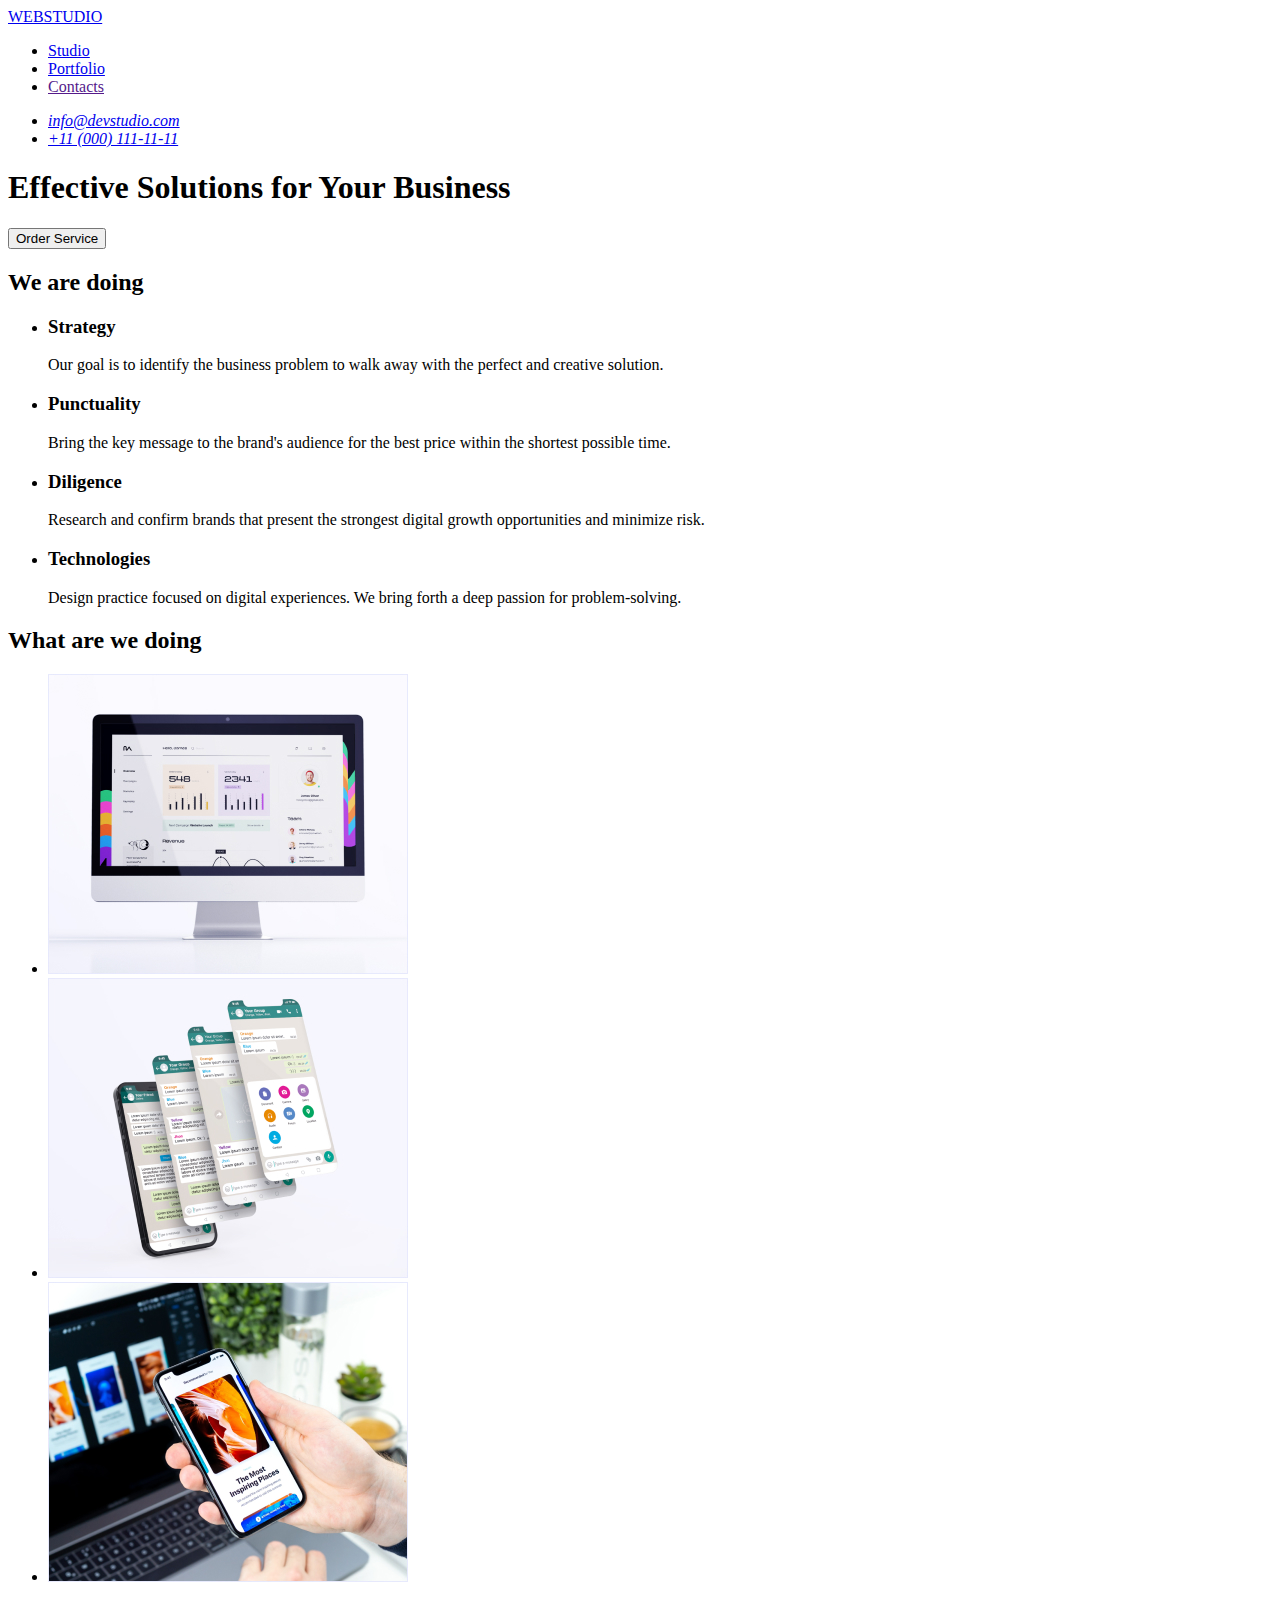
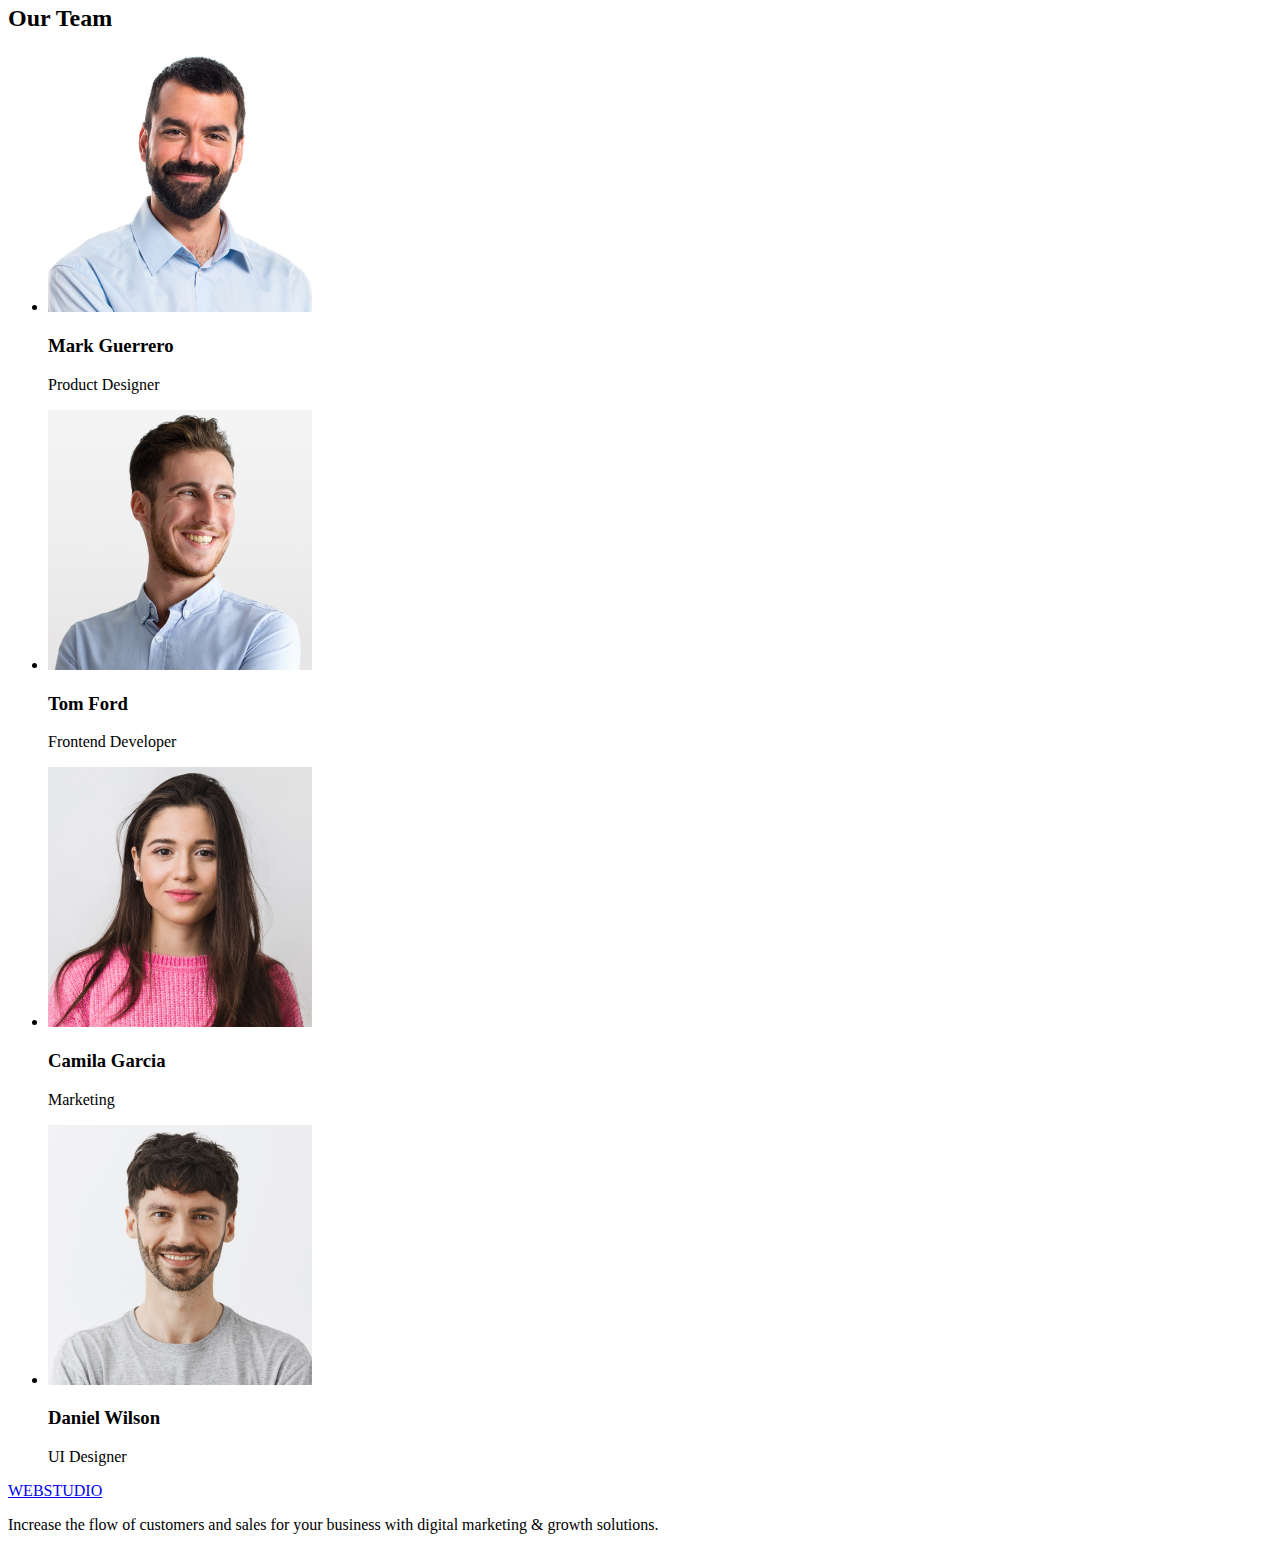
==== index.html @ 934d669e "finished hw-02" ====
<!DOCTYPE html>
<html lang="en">
  <head>
    <meta charset="UTF-8" />
    <meta http-equiv="X-UA-Compatible" content="IE=edge" />
    <meta name="viewport" content="width=device-width, initial-scale=1.0" />
    <title>Document</title>
  </head>
  <body>
    <!--Profile header-->
    <header>
      <nav>
        <a href="./index.html"> WEBSTUDIO </a>

        <ul>
          <li><a href="./index.html">Studio</a></li>
          <li><a href="./portfolio.html">Portfolio</a></li>
          <li><a href="">Contacts</a></li>
        </ul>
      </nav>
      <address>
        <ul>
          <li><a href="mailto:info@devstudio.com">info@devstudio.com</a></li>
          <li><a href="tel:+11(000)111-11-11">+11 (000) 111-11-11</a></li>
        </ul>
      </address>
    </header>
    <!--Unique page content-->
    <main>
      <section>
        <h1>Effective Solutions for Your Business</h1>
        <button type="button">Order Service</button>
      </section>

      <section>
        <h2>We are doing</h2>
        <ul>
          <li>
            <h3>Strategy</h3>
            <p>
              Our goal is to identify the business problem to walk away with the
              perfect and creative solution.
            </p>
          </li>
          <li>
            <h3>Punctuality</h3>
            <p>
              Bring the key message to the brand's audience for the best price
              within the shortest possible time.
            </p>
          </li>
          <li>
            <h3>Diligence</h3>
            <p>
              Research and confirm brands that present the strongest digital
              growth opportunities and minimize risk.
            </p>
          </li>
          <li>
            <h3>Technologies</h3>
            <p>
              Design practice focused on digital experiences. We bring forth a
              deep passion for problem-solving.
            </p>
          </li>
        </ul>
      </section>

      <section>
        <h2>What are we doing</h2>
        <ul>
          <li>
            <img
              src="./images/Rectangle71.jpg"
              alt="monitor with picture"
              width="360"
            />
          </li>
          <li>
            <img src="./images/Rectangle71(1).jpg" alt="phones" width="360" />
          </li>
          <li>
            <img
              src="./images/Rectangle71(2).jpg"
              alt="hand holding phone"
              width="360"
            />
          </li>
        </ul>
      </section>

      <section>
        <h2>Our Team</h2>
        <ul>
          <li>
            <img src="./images/img.jpg" alt="men with beard" width="264" />
            <h3>Mark Guerrero</h3>
            <p>Product Designer</p>
          </li>
          <li>
            <img src="./images/img(1).jpg" alt="guy smiling" width="264" />
            <h3>Tom Ford</h3>
            <p>Frontend Developer</p>
          </li>
          <li>
            <img
              src="./images/img(2).jpg"
              alt="girl in a pink jumper"
              width="264"
            />
            <h3>Camila Garcia</h3>
            <p>Marketing</p>
          </li>
          <li>
            <img
              src="./images/img(3).jpg"
              alt="smiling guy in a gray t-shirt"
              width="264"
            />
            <h3>Daniel Wilson</h3>
            <p>UI Designer</p>
          </li>
        </ul>
      </section>
    </main>
    <footer>
      <a href="/"> WEBSTUDIO </a>
      <p>
        Increase the flow of customers and sales for your business with digital
        marketing & growth solutions.
      </p>
      <!--Footer-->
    </footer>
  </body>
</html>
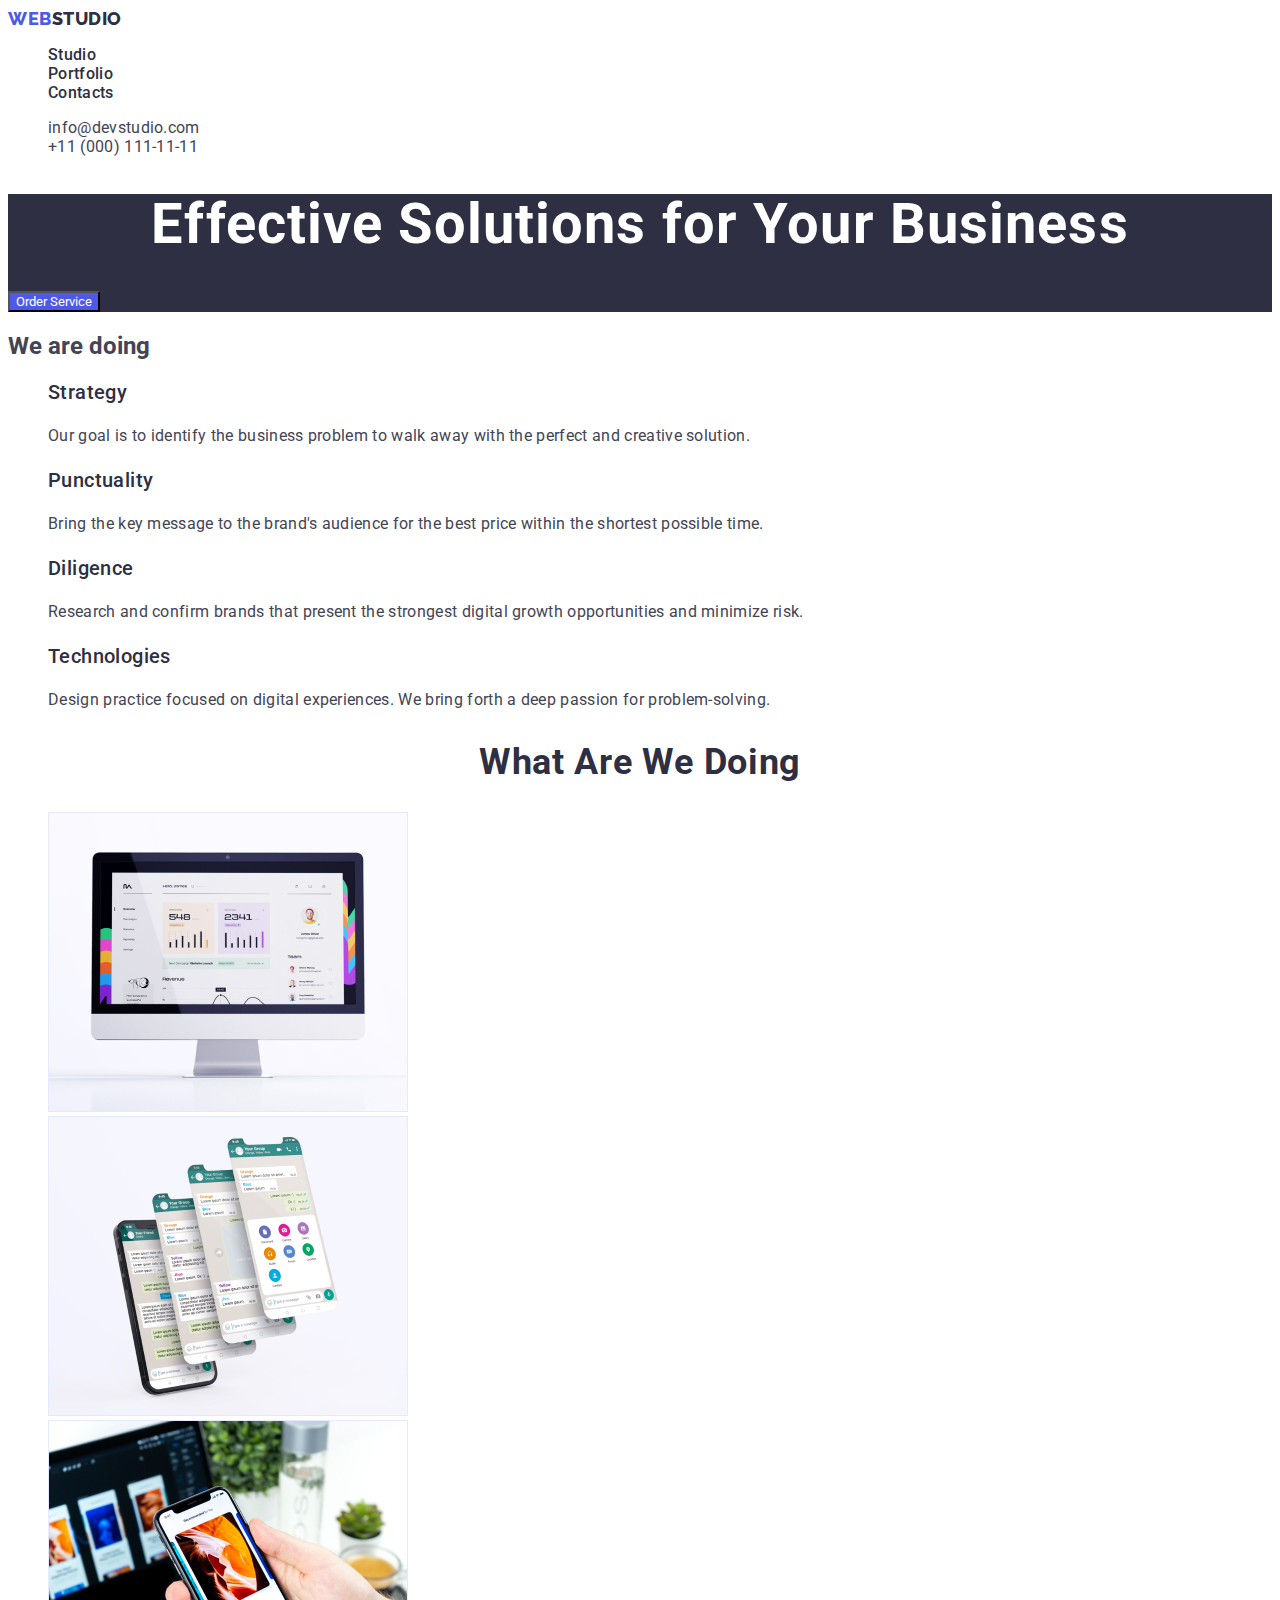
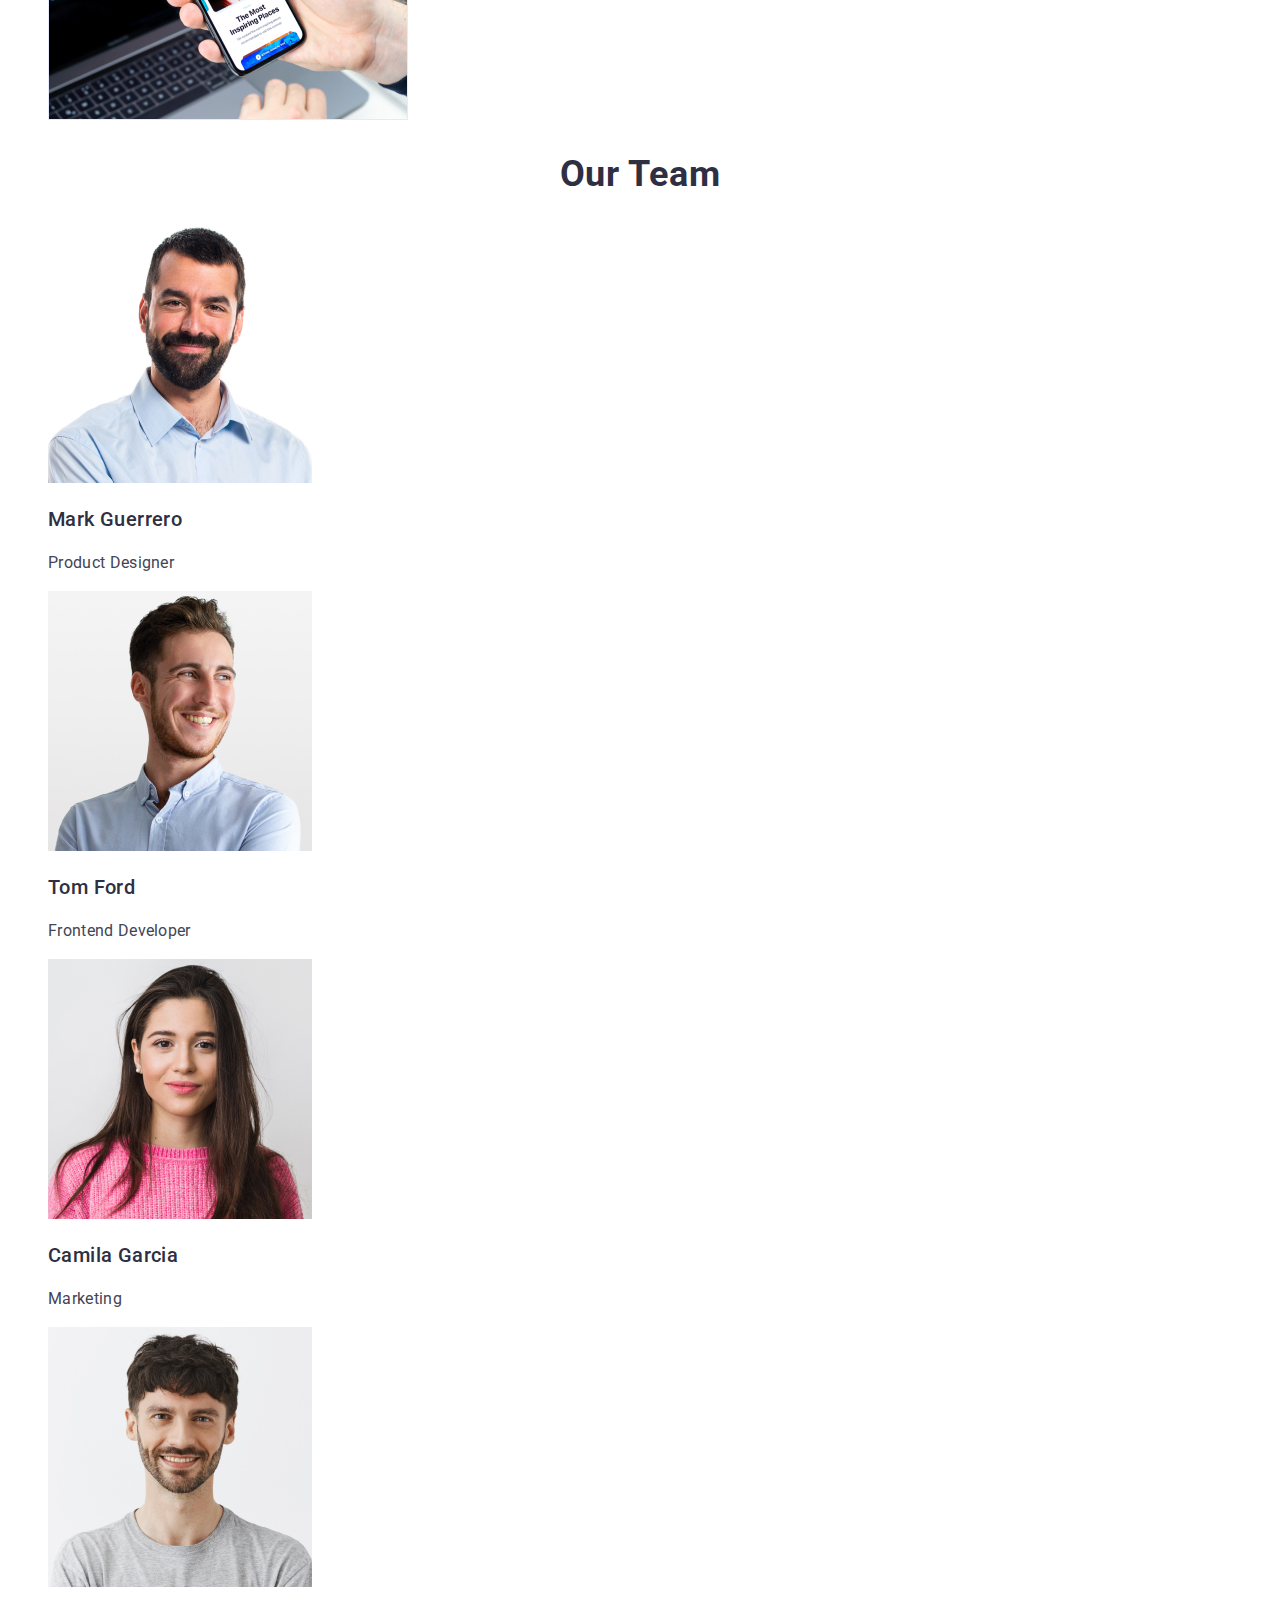
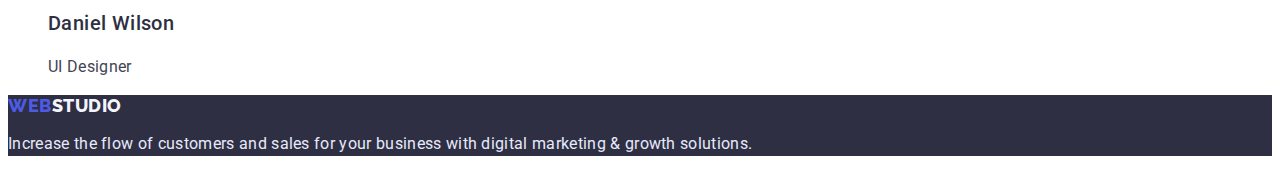
==== commit 6ff1d3ec: "corrected hw" ====
--- a/index.html
+++ b/index.html
@@ -5,60 +5,76 @@
     <meta http-equiv="X-UA-Compatible" content="IE=edge" />
     <meta name="viewport" content="width=device-width, initial-scale=1.0" />
     <title>Document</title>
+    <link rel="preconnect" href="https://fonts.googleapis.com" />
+    <link rel="preconnect" href="https://fonts.gstatic.com" crossorigin />
+    <link
+      href="https://fonts.googleapis.com/css2?family=Montserrat:wght@400;700&family=Raleway:wght@800&family=Roboto:wght@400;500;700&display=swap"
+      rel="stylesheet"
+    />
+    <link rel="stylesheet" href="./css/styles.css" />
   </head>
   <body>
     <!--Profile header-->
     <header>
       <nav>
-        <a href="./index.html"> WEBSTUDIO </a>
+        <a class="logo link" href="./index.html">
+          WEB<span class="studio">STUDIO</span>
+        </a>
 
-        <ul>
-          <li><a href="./index.html">Studio</a></li>
-          <li><a href="./portfolio.html">Portfolio</a></li>
-          <li><a href="">Contacts</a></li>
+        <ul class="list">
+          <li><a class="nav-link link" href="./index.html">Studio</a></li>
+          <li><a class="nav-link link" href="./portfolio.html">Portfolio</a></li>
+          <li><a class="nav-link link" href="">Contacts</a></li>
         </ul>
       </nav>
       <address>
-        <ul>
-          <li><a href="mailto:info@devstudio.com">info@devstudio.com</a></li>
-          <li><a href="tel:+11(000)111-11-11">+11 (000) 111-11-11</a></li>
+        <ul class="list">
+          <li>
+            <a class="contact-link link"  href="mailto:info@devstudio.com"
+              >info@devstudio.com</a
+            >
+          </li>
+          <li>
+            <a class="contact-link link"  href="tel:+11(000)111-11-11">+11 (000) 111-11-11</a>
+          </li>
         </ul>
       </address>
     </header>
     <!--Unique page content-->
     <main>
-      <section>
-        <h1>Effective Solutions for Your Business</h1>
-        <button type="button">Order Service</button>
+      <section class="hero">
+        <h1 class="hero-title">Effective Solutions for Your Business</h1>
+        <button class="btn"
+        type="button">Order Service</button>
       </section>
 
       <section>
         <h2>We are doing</h2>
-        <ul>
+        <ul class="list">
           <li>
-            <h3>Strategy</h3>
-            <p>
+            <h3 class="section-subtitle">Strategy</h3>
+            <p class="section-text">
               Our goal is to identify the business problem to walk away with the
               perfect and creative solution.
             </p>
           </li>
           <li>
-            <h3>Punctuality</h3>
-            <p>
+            <h3 class="section-subtitle">Punctuality</h3>
+            <p class="section-text">
               Bring the key message to the brand's audience for the best price
               within the shortest possible time.
             </p>
           </li>
           <li>
-            <h3>Diligence</h3>
-            <p>
+            <h3 class="section-subtitle">Diligence</h3>
+            <p class="section-text">
               Research and confirm brands that present the strongest digital
               growth opportunities and minimize risk.
             </p>
           </li>
           <li>
-            <h3>Technologies</h3>
-            <p>
+            <h3 class="section-subtitle">Technologies</h3>
+            <p class="section-text">
               Design practice focused on digital experiences. We bring forth a
               deep passion for problem-solving.
             </p>
@@ -67,8 +83,8 @@
       </section>
 
       <section>
-        <h2>What are we doing</h2>
-        <ul>
+        <h2 class="section-title">What are we doing</h2>
+        <ul class="list">
           <li>
             <img
               src="./images/Rectangle71.jpg"
@@ -90,17 +106,17 @@
       </section>
 
       <section>
-        <h2>Our Team</h2>
-        <ul>
+        <h2 class="section-title">Our Team</h2>
+        <ul class="list">
           <li>
             <img src="./images/img.jpg" alt="men with beard" width="264" />
-            <h3>Mark Guerrero</h3>
-            <p>Product Designer</p>
+            <h3 class="section-subtitle">Mark Guerrero</h3>
+            <p class="section-text">Product Designer</p>
           </li>
           <li>
             <img src="./images/img(1).jpg" alt="guy smiling" width="264" />
-            <h3>Tom Ford</h3>
-            <p>Frontend Developer</p>
+            <h3 class="section-subtitle" >Tom Ford</h3>
+            <p class="section-text" >Frontend Developer</p>
           </li>
           <li>
             <img
@@ -108,8 +124,8 @@
               alt="girl in a pink jumper"
               width="264"
             />
-            <h3>Camila Garcia</h3>
-            <p>Marketing</p>
+            <h3 class="section-subtitle">Camila Garcia</h3>
+            <p class="section-text">Marketing</p>
           </li>
           <li>
             <img
@@ -117,15 +133,15 @@
               alt="smiling guy in a gray t-shirt"
               width="264"
             />
-            <h3>Daniel Wilson</h3>
-            <p>UI Designer</p>
+            <h3 class="section-subtitle">Daniel Wilson</h3>
+            <p class="section-text">UI Designer</p>
           </li>
         </ul>
       </section>
     </main>
-    <footer>
-      <a href="/"> WEBSTUDIO </a>
-      <p>
+    <footer class="footer">
+      <a class="logo link" href="/"> WEB<span class="studio-1">STUDIO</span> </a>
+      <p class="footer-text">
         Increase the flow of customers and sales for your business with digital
         marketing & growth solutions.
       </p>
--- a/css/styles.css
+++ b/css/styles.css
@@ -0,0 +1,140 @@
+:root {
+  /* font */
+  --main-font: roboto, normal;
+  --secondary-font: raleway, normal;
+
+  /* text colors */
+  --primary-brand-txt: #4d5ae5;
+  --pressed-state-txt: #404bbf;
+  --dark-txt: #2e2f42;
+  --success-txt: #31d0aa;
+  --success-txt-75: rgb(49, 208, 170, 0.75);
+  --success-txt-50: rgb(49, 208, 170, 0.5);
+  --success-txt-10: rgb(49, 208, 170, 0.1);
+  --body-txt: #434455;
+  --subtle-txt: #8e8f99;
+  --overlay-txt: #2e2f42;
+  --light-txt: #ffffff;
+
+  /*background colors*/
+  --accent-bg-color: #e7e9fc;
+  --light-bg-color: #f4f4fd;
+  --hero-bg-color: #2e2f42;
+
+  /*others*/
+}
+
+/*base styles*/
+body {
+  font-family: var(--main-font);
+  color: var(--body-txt);
+  background-color: var(--light-txt);
+  font-size: 16px;
+}
+.nav-link {
+  font-weight: 500;
+  line-height: 1, 5;
+  letter-spacing: 0.02em;
+  color: var(--dark-txt);
+}
+.list {
+  list-style: none;
+}
+.link {
+  text-decoration: none;
+}
+
+.logo {
+  font-family: "raleway";
+  font-weight: 800;
+  font-size: 18px;
+  line-height: 1, 3;
+  letter-spacing: 0.03em;
+  text-transform: uppercase;
+  color: var(--primary-brand-txt);
+}
+
+.studio {
+  color: var(--dark-txt);
+}
+.studio-1 {
+  font-size: 18px;
+  line-height: calc(21px / 18px);
+  letter-spacing: 0.03em;
+  color: var(--light-bg-color);
+}
+.btn {
+  font-family: inherit;
+  color: var(--light-txt);
+  background: var(--primary-brand-txt);
+  cursor: pointer;
+}
+.btn:hover,
+.btn:focus {
+  color: var(--light-txt);
+  background: var(--pressed-state-txt);
+}
+.hero {
+  background-color: var(--hero-bg-color);
+}
+
+#all {
+  color: var(--light-txt);
+  background: var(--pressed-state-txt);
+}
+.modal-btn {
+  font-size: 16px;
+  line-height: calc(24px / 16px);
+  letter-spacing: 0.04em;
+  color: var(--primary-brand-txt);
+  background: var(--light-bg-color);
+}
+
+footer {
+  background: var(--hero-bg-color);
+}
+.footer-text {
+  color: #ffffff;
+  font-size: 16px;
+  line-height: calc(24px / 16px);
+  letter-spacing: 0.02em;
+  color: var(--accent-bg-color);
+}
+.contact-link {
+  font-style: normal;
+  line-height: 1, 5;
+  letter-spacing: 0.02em;
+  color: var(--body-txt);
+}
+
+.hero-title {
+  font-size: 56px;
+  line-height: calc(60px / 56px);
+  text-align: center;
+  letter-spacing: 0.02em;
+  color: var(--light-txt);
+}
+.section-title {
+  font-size: 36px;
+  line-height: calc(40px / 36px);
+  text-align: center;
+  letter-spacing: 0.02em;
+  text-transform: capitalize;
+  color: var(--dark-txt);
+}
+.section-subtitle {
+  font-weight: 500;
+  font-size: 20px;
+  line-height: calc(24px / 20px);
+  letter-spacing: 0.02em;
+  color: var(--dark-txt);
+}
+.section-text {
+  font-size: 16px;
+  line-height: calc(24px / 16px);
+  letter-spacing: 0.02em;
+  color: var(--body-txt);
+}
+.contact-link:hover, .contact-link:focus, .nav-link:hover, .nav-link:focus{
+  color: var(--pressed-state-txt);
+}